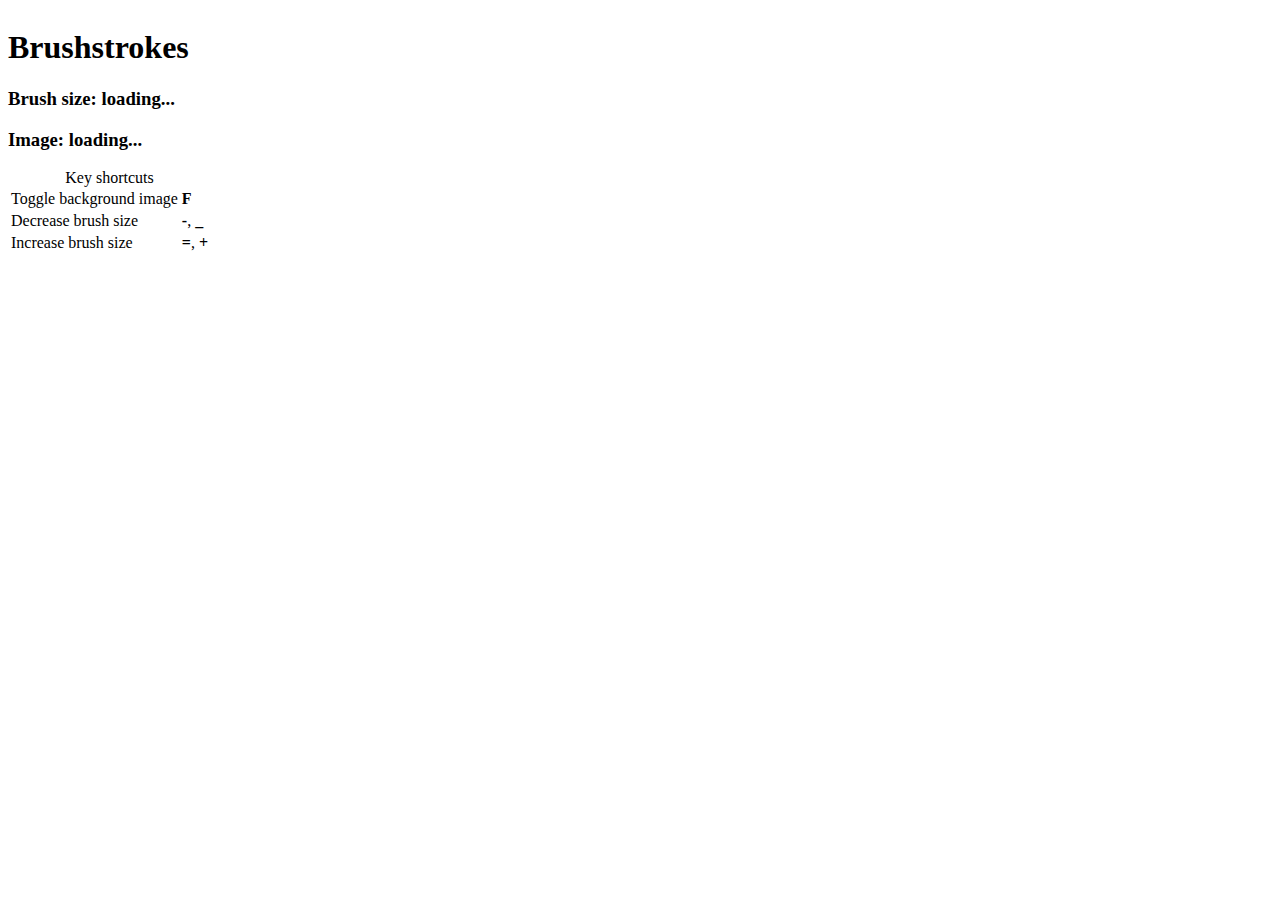
==== brushstrokes.html @ f3db16cf "display info on the right from canvas" ====
<html>

<head>
    <meta charset="utf-8">
    <title>Brushstrokes — KLevvit</title>
    <link rel="stylesheet" type="text/css" href="brushstrokes.css">
    <script src="p5.js"></script>
    <script src="sketch.js"></script>
</head>

<body>
    <main>
        <!-- p5.js sketch here -->
    </main>

    <div class="right-column">
        <h1>Brushstrokes</h1>
        <h3>Brush size: <span class="brush-size">loading...</span></h3>
        <h3>Image: <span class="imageshown">loading...</span></h3>

        <table>
            <caption>Key shortcuts</caption>
            <tr>
                <td>Toggle background image</td>
                <td><b>F</b></td>
            </tr>
            <tr>
                <td>Decrease brush size</td>
                <td><b>-</b>, <b>_</b><br></td>
            </tr>
            <tr>
                <td>Increase brush size</td>
                <td><b>=</b>, <b>+</b><br></td>
            </tr>
        </table>

    </div>

</body>

</html>
---- brushstrokes.css ----
/* Dark mode */
@media (prefers-color-scheme: dark) {
    body {
        background-color: black;
        color: white;
    }
}

body {
    display: flex;
}
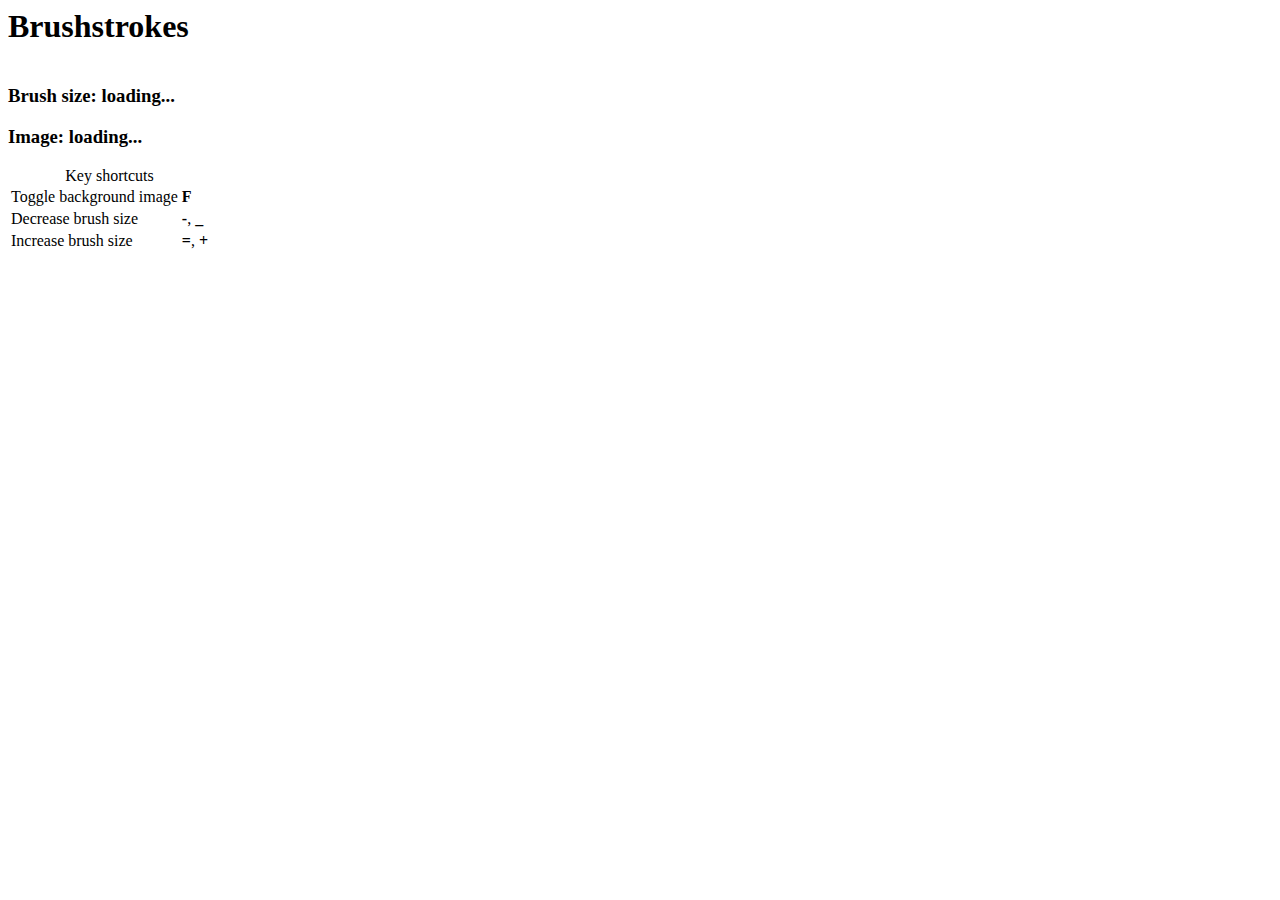
==== commit 6459aa31: "move page name to upper-left corner" ====
--- a/brushstrokes.html
+++ b/brushstrokes.html
@@ -9,33 +9,35 @@
 </head>
 
 <body>
-    <main>
-        <!-- p5.js sketch here -->
-    </main>
+    <h1>Brushstrokes</h1>
 
-    <div class="right-column">
-        <h1>Brushstrokes</h1>
-        <h3>Brush size: <span class="brush-size">loading...</span></h3>
-        <h3>Image: <span class="imageshown">loading...</span></h3>
+    <div class="content">
+        <main>
+            <!-- p5.js sketch here -->
+        </main>
 
-        <table>
-            <caption>Key shortcuts</caption>
-            <tr>
-                <td>Toggle background image</td>
-                <td><b>F</b></td>
-            </tr>
-            <tr>
-                <td>Decrease brush size</td>
-                <td><b>-</b>, <b>_</b><br></td>
-            </tr>
-            <tr>
-                <td>Increase brush size</td>
-                <td><b>=</b>, <b>+</b><br></td>
-            </tr>
-        </table>
+        <div class="right-column">
+            <h3>Brush size: <span class="brush-size">loading...</span></h3>
+            <h3>Image: <span class="imageshown">loading...</span></h3>
 
+            <table>
+                <caption>Key shortcuts</caption>
+                <tr>
+                    <td>Toggle background image</td>
+                    <td><b>F</b></td>
+                </tr>
+                <tr>
+                    <td>Decrease brush size</td>
+                    <td><b>-</b>, <b>_</b><br></td>
+                </tr>
+                <tr>
+                    <td>Increase brush size</td>
+                    <td><b>=</b>, <b>+</b><br></td>
+                </tr>
+            </table>
+
+        </div>
     </div>
-
 </body>
 
 </html>--- a/brushstrokes.css
+++ b/brushstrokes.css
@@ -6,6 +6,6 @@
     }
 }
 
-body {
+.content {
     display: flex;
 }